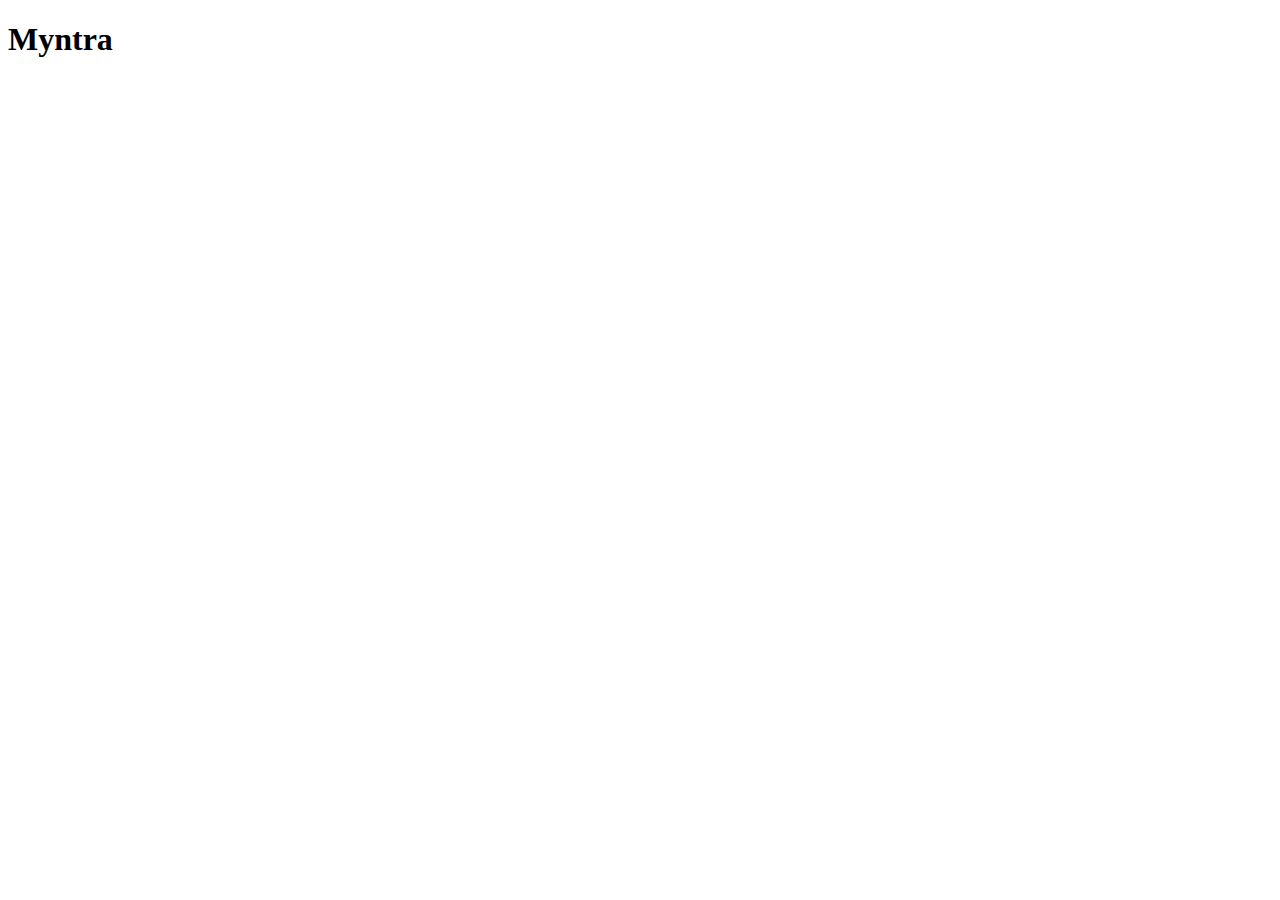
==== index.html @ 2f8c7fdf "lo" ====
<!DOCTYPE html>
<html lang="en">
<head>
    <meta charset="UTF-8">
    <meta http-equiv="X-UA-Compatible" content="IE=edge">
    <meta name="viewport" content="width=device-width, initial-scale=1.0">
    <title>Document</title>
</head>
<body>
    <h1>Myntra</h1>
</body>
</html>
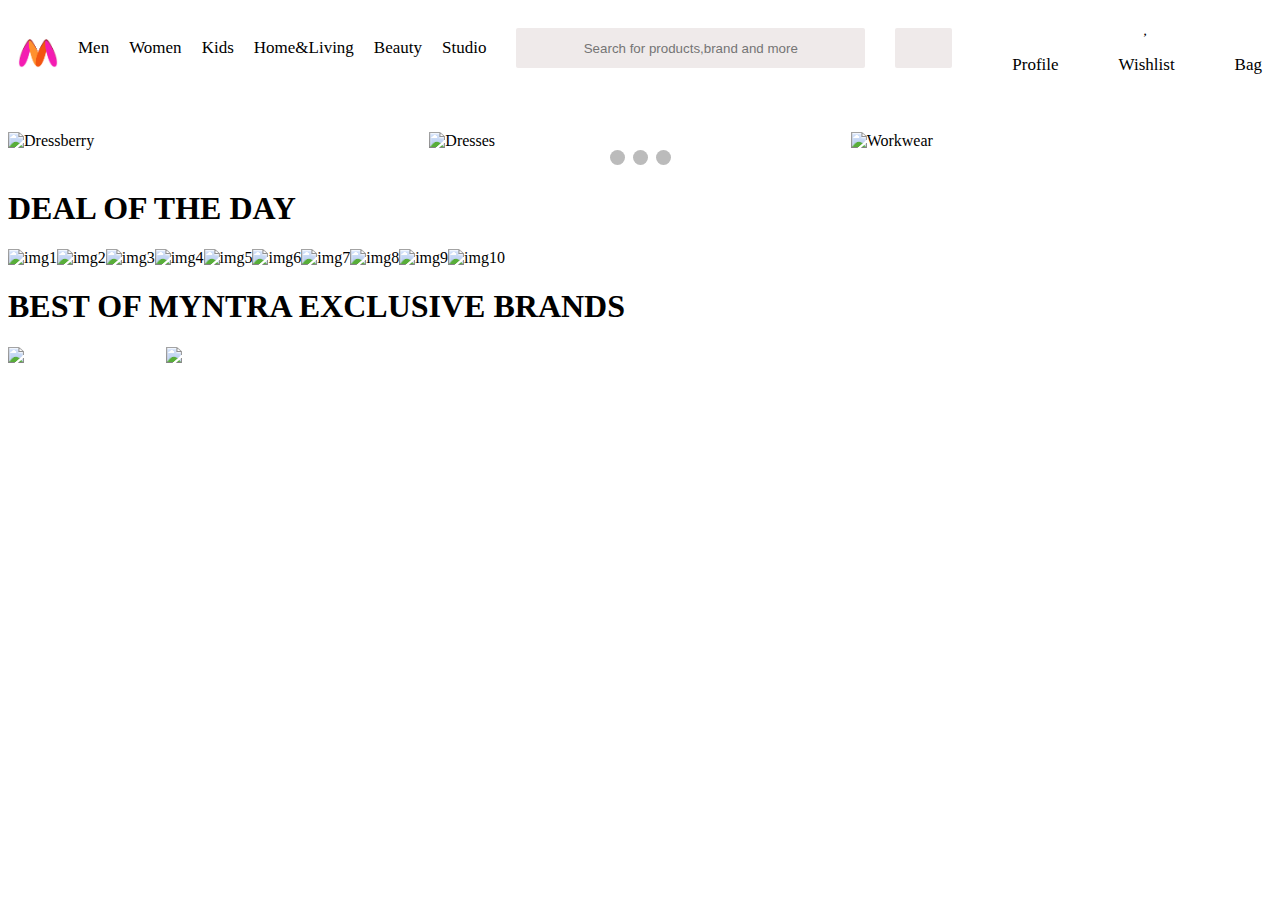
==== commit 44a87871: "Navbar completed" ====
--- a/index.html
+++ b/index.html
@@ -4,9 +4,144 @@
     <meta charset="UTF-8">
     <meta http-equiv="X-UA-Compatible" content="IE=edge">
     <meta name="viewport" content="width=device-width, initial-scale=1.0">
-    <title>Document</title>
+    <title>Myntra</title>
+    <link rel="stylesheet" href="style.css">
+    <link rel="stylesheet" href="https://cdnjs.cloudflare.com/ajax/libs/font-awesome/4.7.0/css/font-awesome.min.css">
+    <script src="https://kit.fontawesome.com/8db564ec1e.js" crossorigin="anonymous"></script>
+    <link rel="preconnect" href="https://fonts.googleapis.com">
+<link rel="preconnect" href="https://fonts.gstatic.com" crossorigin>
+<link href="https://fonts.googleapis.com/css2?family=Merriweather&family=Montserrat:wght@400;500&family=Sacramento&family=Ubuntu&display=swap" rel="stylesheet">
 </head>
 <body>
-    <h1>Myntra</h1>
+
+<div id="Navbar">
+    <img class="Myntra_logo" src="Myntra_logo.png" alt="Myntra_logo">
+    <div class="nav">Men</div>
+    <div class="nav">Women</div>
+    <div class="nav">Kids</div>
+    <div class="nav">Home&Living</div>
+    <div class="nav">Beauty</div>
+    <div class="nav">Studio</div>
+    <input type="text" placeholder="Search for products,brand and more">
+    <button class="search"><i class="fa-solid fa-magnifying-glass"></i></button>
+    <div>
+        <i class="fa-solid fa-user icon"></i>
+        <p class="icon">Profile</p>
+    </div>
+    <div>
+        <i class="fa-solid fa-heart icon"></i>
+        <p class="icon">Wishlist</p>
+    </div>
+    <div>
+        <i class="fa-solid fa-bag-shopping icon"></i>
+        <p class="icon">Bag</p>
+    </div>
+
+    
+</div>
+
+<!-- Slideshow container -->
+<div class="slideshow-container">
+
+    <!-- Full-width images with number and caption text -->
+    <div class="Slides">
+      
+      <img class="slideimg" src="https://assets.myntassets.com/f_webp,w_980,c_limit,fl_progressive,dpr_2.0/assets/images/2022/5/3/a20271c6-249f-480b-bcc7-1b150516e54e1651599573998-Dressberry_Desk.jpg" alt="Dressberry">
+      <img class="slideimg" src="https://assets.myntassets.com/f_webp,w_980,c_limit,fl_progressive,dpr_2.0/assets/images/2022/5/3/3f6d1e2a-5ef6-4921-be5d-443a11b11d801651599573985-Dresses_Desk.jpg" alt="Dresses" >
+      <img class="slideimg"src="https://assets.myntassets.com/f_webp,w_980,c_limit,fl_progressive,dpr_2.0/assets/images/2022/5/3/e384cb32-690c-4ccf-a6cb-61df36960bb21651599573972-Workwear_Desk.jpg" alt="Workwear">
+      
+    </div>
+    <!-- The dots/circles -->
+  <div style="text-align:center">
+    <span class="dot" onclick="currentSlide(1)"></span>
+    <span class="dot" onclick="currentSlide(2)"></span>
+    <span class="dot" onclick="currentSlide(3)"></span>
+  </div>
+
+  <h1>DEAL OF THE DAY</h1>
+  <div id="Block2" >
+      <div>
+        <img class="B2" src="https://assets.myntassets.com/f_webp,w_98,c_limit,fl_progressive,dpr_2.0/assets/images/2022/5/5/e124c6c2-9790-4d1f-a7c6-d4b0ecf57ee51651727478975-Buy-1-At---799--1-.jpg"alt="img1">
+      </div>
+      <div>
+        <img class="B2" src="https://assets.myntassets.com/f_webp,w_98,c_limit,fl_progressive,dpr_2.0/assets/images/2022/5/3/0a407da5-e9c9-4b70-842e-e9398d6fea7d1651581839148-Bath---Body-Care.jpg"alt="img2">
+      </div>
+      <div>
+        <img class="B2" src="http://placehold.it/https://assets.myntassets.com/f_webp,w_98,c_limit,fl_progressive,dpr_2.0/assets/images/2022/5/3/45b33d1a-cfe6-4827-b182-87b9d3b0aa981651581900033-Shirts.jpg"alt="img3">
+      </div>
+      <div>
+        <img class="B2" src="https://assets.myntassets.com/f_webp,w_98,c_limit,fl_progressive,dpr_2.0/assets/images/2022/5/3/3f514a51-2d55-419c-b856-b6d0853120691651581966456-Indian-Styles.jpg"alt="img4">
+      </div>
+      <div>
+        <img class="B2" src="https://assets.myntassets.com/f_webp,w_98,c_limit,fl_progressive,dpr_2.0/assets/images/2022/5/3/79f8457b-a78b-423b-b2bd-5d443d3e44cb1651581997025-Myntra-Unique-T-Shirts.jpg"alt="img5">
+      </div>
+      <div>
+        <img class="B2" src="https://assets.myntassets.com/f_webp,w_98,c_limit,fl_progressive,dpr_2.0/assets/images/2022/5/3/1c65ed3d-cba1-4a5f-b0ae-ab4545f940731651582184306-Flats---Heels.jpg"alt="img6">
+      </div>
+      <div>
+        <img class="B2" src="https://assets.myntassets.com/f_webp,w_98,c_limit,fl_progressive,dpr_2.0/assets/images/2022/5/3/0070e6d7-9d06-49c8-b4f4-135ff74e2d6a1651582325724-Dresses--3-.jpg"alt="img7">
+      </div>
+      <div>
+        <img class="B2" src="https://assets.myntassets.com/f_webp,w_98,c_limit,fl_progressive,dpr_2.0/assets/images/2022/5/3/c581f602-7ea9-4650-9d1b-0514416886ad1651582184272-Elegant-Watches.jpg"alt="img8">
+      </div>
+      <div>
+        <img class="B2" src="https://assets.myntassets.com/f_webp,w_98,c_limit,fl_progressive,dpr_2.0/assets/images/2022/5/3/05aa1723-9e70-49a9-a3f3-1690adb543a41651582184289-Handbags-Collection.jpg"alt="img9">
+      </div>
+      <div>
+        <img class="B2" src="https://assets.myntassets.com/f_webp,w_98,c_limit,fl_progressive,dpr_2.0/assets/images/2022/5/3/4b4b8940-6dd9-48d7-a93d-db777ffb28d91651582184297-Handbags---Wallets.jpg"alt="img10">
+      </div>
+  </div>
+  <h1>BEST OF MYNTRA EXCLUSIVE BRANDS</h1>
+  <div id="Block3">
+      <div>
+          <img src="https://assets.myntassets.com/f_webp,w_122,c_limit,fl_progressive,dpr_2.0/assets/images/retaillabs/2022/3/10/b25f89eb-fbeb-4013-829e-32ee5b5daaa01646895183668-Roadster-HRX_Unisex.jpg">
+      </div>
+      <div>
+          <img src="https://assets.myntassets.com/f_webp,w_122,c_limit,fl_progressive,dpr_2.0/assets/images/2022/2/9/bfa5c871-a5a5-4d81-b46e-18aedccfdc9b1644407437913-Kurta_sets-_Anouk-_AAY_-_more.jpg">
+      </div>
+      <div>
+          <img src="https://assets.myntassets.com/f_webp,w_122,c_limit,fl_progressive,dpr_2.0/assets/images/2022/2/9/046147d1-1874-4c10-adb9-6dbd88b606e71644407437923-Kurtas-_Anouk-_Sangria_-_more.jpg" alt="">
+      </div>
+      <div>
+          <img src="https://assets.myntassets.com/f_webp,w_122,c_limit,fl_progressive,dpr_2.0/assets/images/2022/2/9/76acf345-fc62-4b49-8b2c-9c0fc9c925311644407437977-Tops_-_Dressberry-_AAY_-_more.jpg" alt="">
+      </div>
+      <div>
+          <img src="https://assets.myntassets.com/f_webp,w_122,c_limit,fl_progressive,dpr_2.0/assets/images/2022/2/9/3923c0c1-2260-4f0e-9598-15b6f9d7731c1644407437960-Roadster_and_H-N_Shirts.jpg" alt="">
+      </div>
+      <div>
+          <img src="https://assets.myntassets.com/f_webp,w_122,c_limit,fl_progressive,dpr_2.0/assets/images/2022/2/9/eb70855e-98c4-412d-bf20-50804546d57e1644407437883-Dresses_-_Dressberry-_Chemistry_-_more.jpg" alt="">
+      </div>
+      <div>
+          <img src="https://assets.myntassets.com/f_webp,w_122,c_limit,fl_progressive,dpr_2.0/assets/images/2022/2/9/eff5a33f-ea24-4e70-84e5-ec4d25ee5c7b1644407437968-Roadster_and_KnK_Tshirts.jpg" alt="">
+      </div>
+      <div>
+          <img src="https://assets.myntassets.com/f_webp,w_122,c_limit,fl_progressive,dpr_2.0/assets/images/2022/2/9/667a71f0-c24b-4a00-a98c-cc6a54a815e91644407437985-Tshirts_-_Roadster-_KnK_-_more.jpg" alt="">
+      </div>
+      <div>
+          <img src="https://assets.myntassets.com/f_webp,w_122,c_limit,fl_progressive,dpr_2.0/assets/images/2022/2/9/ffaa74a6-4824-4b19-8936-70ffaef92f001644407437937-M-H_and_HRX_Tshirts.jpg" alt="">
+      </div>
+      <div>
+          <img src="https://assets.myntassets.com/f_webp,w_122,c_limit,fl_progressive,dpr_2.0/assets/images/2022/2/9/f9621136-0f00-44d5-aa06-b727a6c8f7c51644407437944-M-H_and_Wrogn_Shirts.jpg" alt="">
+      </div>
+      <div>
+          <img src="https://assets.myntassets.com/f_webp,w_122,c_limit,fl_progressive,dpr_2.0/assets/images/2022/2/9/3f41465b-7109-4bb2-bf79-ab89ff2128be1644407437899-HRX_and_Harvard_Trackpants.jpg" alt="">
+      </div>
+      <div>
+          <img src="https://assets.myntassets.com/f_webp,w_122,c_limit,fl_progressive,dpr_2.0/assets/images/2022/2/9/745cec57-af58-4ba6-8ae1-a3ccbe7c54e91644407437930-Lingerie_-_Loungewear_-_DB-_ETC.jpg" alt="">
+      </div>
+      <div>
+          <img src="https://assets.myntassets.com/f_webp,w_122,c_limit,fl_progressive,dpr_2.0/assets/images/2022/2/9/e27ee3af-3f6b-4106-9b20-2b4463c80ba41644407437953-Roadster-_Wrogn_Jeans.jpg" alt="">
+      </div>
+      <div>
+          <img src="https://assets.myntassets.com/f_webp,w_122,c_limit,fl_progressive,dpr_2.0/assets/images/2022/2/9/2b15a87a-1d92-4edf-99c2-ec390a38089e1644407437872-Activewear_-_HRX-_Slazenger.jpg" alt="">
+      </div>
+      <div>
+          <img src="https://assets.myntassets.com/f_webp,w_122,c_limit,fl_progressive,dpr_2.0/assets/images/2022/2/9/931b0b8f-c14d-4ec7-b923-cf512de991731644407437891-HOP_and_Anouk_Kurtas_-_sets.jpg" alt="">
+      </div>
+      <div>
+          <img src="https://assets.myntassets.com/f_webp,w_122,c_limit,fl_progressive,dpr_2.0/assets/images/2022/2/9/201d1bfd-287e-47b6-bef6-3c46eac444a51644407437906-Jeans_-_Roadster-_M-H_and_more.jpg" alt="">
+      </div>
+  </div>
+
 </body>
 </html>--- a/style.css
+++ b/style.css
@@ -0,0 +1,88 @@
+.Myntra_logo{
+  width: 40px;
+  height: 30px;
+  margin-top: 20px;
+}
+#Navbar{
+    display: flex;
+    border: 1px solid ;
+    gap: 20px;
+    padding: 10px;
+    background-color: #fff;
+    text-align: center;
+    font-family: "Montserrat-Bold";
+    font-size: 17px;
+    border: 0px solid;
+    
+}
+.nav{
+   margin-top: 20px;
+}
+input{
+    width: 30%;
+    height: 20px;
+    padding: 10px;
+    text-align: center;
+    margin-left: 10px;
+    margin-top: 10px;
+    background-color: rgb(239, 234, 234);
+    border: 0px solid;
+    border-radius: 2px;
+
+}
+.search{
+    width: 5%;
+    height: 40px;
+    padding: 10px;
+    text-align: center;
+    margin-left: 10px;
+    margin-top: 10px;
+    background-color: rgb(239, 234, 234);
+    border: 0px solid;
+    border-radius: 2px; 
+}
+.icon{
+    margin-left: 40px;
+}
+
+.slideimg{
+    width: 100%;
+    margin-top: 30px;
+    margin-right: 20px;
+}
+
+.slideshow-container {
+   
+    position: relative;
+    margin: auto;
+   
+  }
+  .dot {
+    cursor: pointer;
+    height: 15px;
+    width: 15px;
+    margin: 0 2px;
+    background-color: #bbb;
+    border-radius: 50%;
+    display: inline-block;
+    transition: all 0.6s ease;
+  }
+  .Slides{
+      display: flex;
+      transition: all 0.6s ease;
+  }
+  .dot:hover{
+    background-color: rgb(142, 128, 128)
+  }
+  #Block2{
+      display: flex;
+      width: 500px;
+  }
+  
+  #Block3{
+      display: grid;
+      grid-template-columns: repeat(8,1fr);
+  }
+  
+  
+  